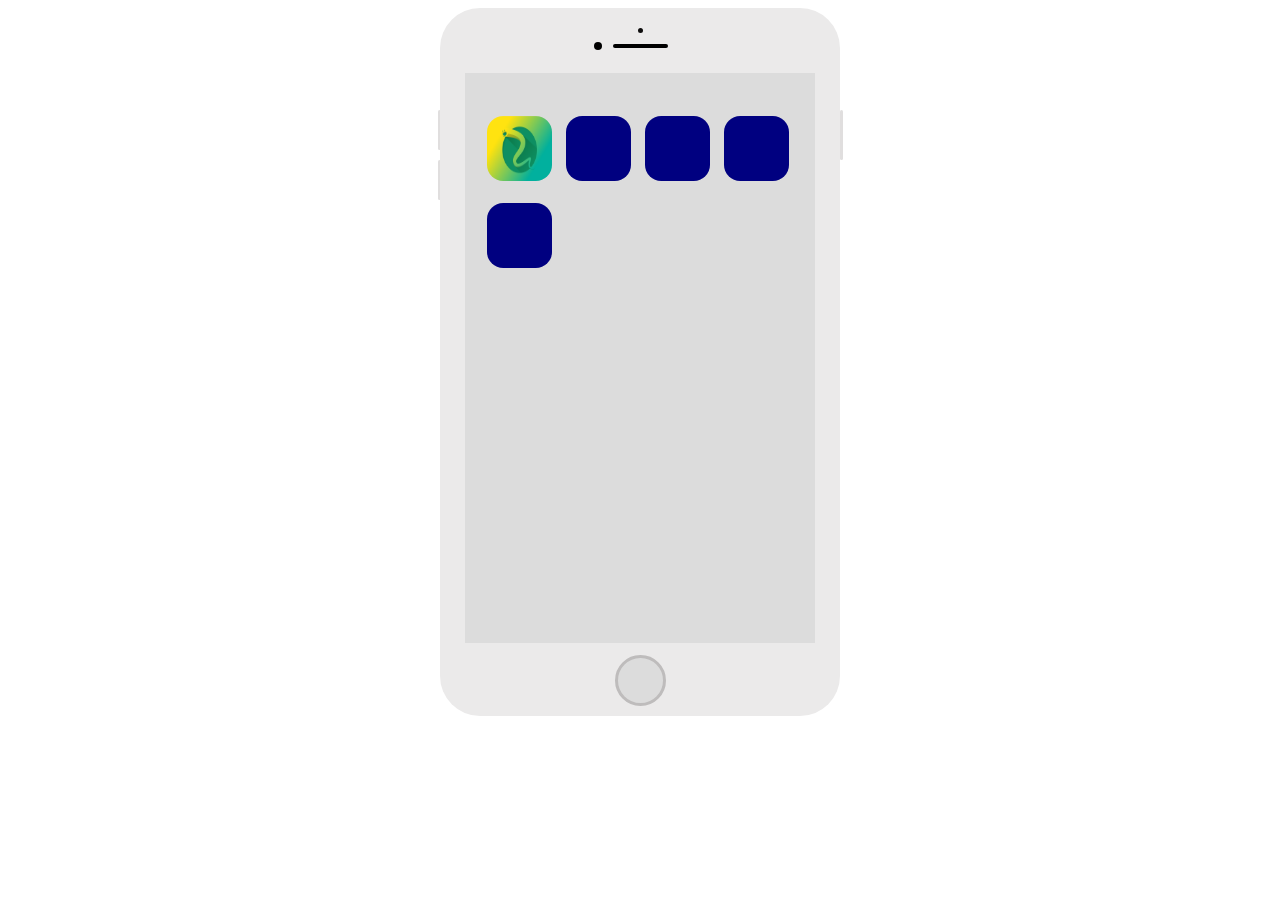
==== index.html @ 65ad2786 "All codeings" ====
<html lang="en">

<head>
    <meta charset="UTF-8">
    <meta name="viewport" content="width=device-width, initial-scale=1.0">
    <link rel="stylesheet" href="main.css">
    <link rel="shortcut icon" href="img/Flag_Admirals_of_the_Blue_Squadron_Royal_Navy.png" />
    <title>jada</title>
</head>

<body>
    <span class="sound-up"></span>
    <span class="sound-down"></span>
    <a href="off.html">
    <span class="off-button"></span>       
    </a>

    <div class="iphone_white">
        <div class="sensor"></div>
        <div class="camera"></div>
        <div class="speaker"></div>
        <div class="screen">
           
            <br>
          
            <span> <a href="snake.html"><img class="icon" src="img/snakeio-icons.png" alt=""></a></span>

            <span>
                <a href="home.html"><img class="icon" src="img/Flag_Admirals_of_the_Blue_Squadron_Royal_Navy.png" alt=""></a>
            </span>
            <span>
                <a href="home.html"><img class="icon" src="img/Flag_Admirals_of_the_Blue_Squadron_Royal_Navy.png" alt=""></a>
            </span>
            <span>
                <a href="home.html"><img class="icon" src="img/Flag_Admirals_of_the_Blue_Squadron_Royal_Navy.png" alt=""></a>
            </span>
            <br><br>
            <span>
                <a href="home.html"><img class="icon" src="img/Flag_Admirals_of_the_Blue_Squadron_Royal_Navy.png" alt=""></a>
            </span>
        </div>
        <a href="index.html">
            <p class="button"> </p>
        </a>

    </div>

</body>

</html>
---- main.css ----
.iphone_white {
    position: relative;
    background: rgb(235, 234, 234);
    border-radius: 40px;
    width: 400px;
    height: 708px;
    margin: 0 auto;
}

.sensor {
    width: 5px;
    height: 5px;
    background: #0e0d0d;
    position: absolute;
    right: 0;
    left: 0;
    margin: 0 auto;
    top: 20px;
    border-radius: 50%;
}

.speaker {
    width: 55px;
    height: 4px;
    background: #000000;
    position: absolute;
    right: 0;
    left: 0;
    margin: 0 auto;
    top: 36px;
    border-radius: 4px;
}


.camera {
    width: 8px;
    height: 8px;
    background: #000000;
    position: absolute;
    right:85;
    left: 0;
    margin: 0 auto;
    top: 33.5px;
    border-radius: 50%;
}

.screen {
    width: 350px;
    height: 570px;
    background: #dcdcdc;
    position: absolute;
    right: 0;
    left: 0;
    margin: 0 auto;
    top: 65px;
}

.screen-off {
    width: 350px;
    height: 570px;
    background: #000000;
    position: absolute;
    right: 0;
    left: 0;
    margin: 0 auto;
    top: 65px;
}

.lockscreen {
    width: 350px;
    height: 570px;
    position: absolute;
    right: 0;
    left: 0;
    margin: 0 auto;
    top: 65px;
}

.button {
    width: 45px;
    height: 45px;
    background: #dcdcdc;
    border: 3px solid rgb(190, 188, 188);
    position: absolute;
    right: 0;
    left: 0;
    margin: 0 auto;
    bottom: 10px;
    border-radius: 50%;
    color: #dcdcdc;
    
}


.off-button{
    width: 3px;
    height: 50px;
    background: rgb(224, 222, 222);
    position: absolute;
    right: 0;
    margin: 0 auto;
    top: 110;
    border-radius: 4px;
    left: 402;

}


.icon {
    position: relative;
    width: 65;
    left: 17;
    top: 25;
    bottom: 15;
    height: 65;
    border-radius: 25%;
    margin: 0 5 0 5;
}

.snake {
    position: absolute;
    right: 0;
    left: 0;
    margin: 0 auto;
    top: 65px;
}



#clock {
    font-family: 'Orbitron', sans-serif;
    color: #ffffff;
    font-size: 56px;
    text-align: center;
    padding-top: 40px;
    padding-bottom: 40px;
    position: relative;
    top: 65;
    
  }

  .lockscreen-container {
    position: relative;
    text-align: center;
    color: white;
  }



  .sound-up{
    width: 3px;
    height: 40px;
    background: rgb(224, 222, 222);
    position: absolute;
    right: 402;
    margin: 0 auto;
    top: 110;
    border-radius: 4px;
    left: 0;

}

.sound-down{
    width: 3px;
    height: 40px;
    background: rgb(224, 222, 222);
    position: absolute;
    right: 402;
    margin: 0 auto;
    top: 160;
    border-radius: 4px;
    left: 0;

}
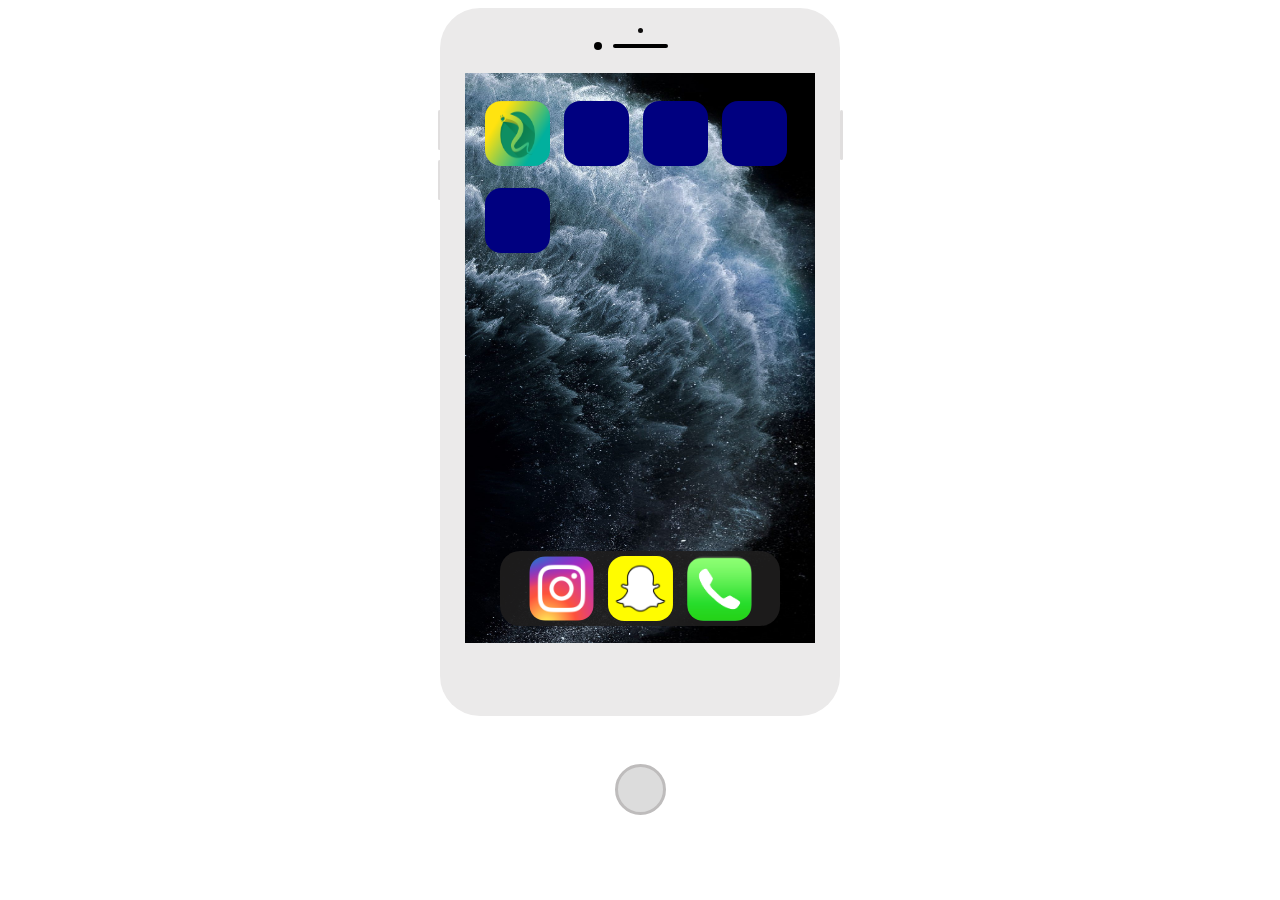
==== commit 047b510f: "Big fucking changed" ====
--- a/index.html
+++ b/index.html
@@ -4,6 +4,7 @@
     <meta charset="UTF-8">
     <meta name="viewport" content="width=device-width, initial-scale=1.0">
     <link rel="stylesheet" href="main.css">
+    <link rel="stylesheet" href="index.css">
     <link rel="shortcut icon" href="img/Flag_Admirals_of_the_Blue_Squadron_Royal_Navy.png" />
     <title>jada</title>
 </head>
@@ -12,36 +13,49 @@
     <span class="sound-up"></span>
     <span class="sound-down"></span>
     <a href="off.html">
-    <span class="off-button"></span>       
+        <span class="off-button"></span>
     </a>
 
     <div class="iphone_white">
         <div class="sensor"></div>
         <div class="camera"></div>
         <div class="speaker"></div>
-        <div class="screen">
-           
-            <br>
-          
-            <span> <a href="snake.html"><img class="icon" src="img/snakeio-icons.png" alt=""></a></span>
+        <div class="backgorund-container">
+            <div class="background"><img src="img/1146081.jpg" alt="" width="350" height="570"></div>
+        </div>
+        <br>
 
-            <span>
+        <span> <a href="snake.html"><img class="icon" src="img/snakeio-icons.png" alt=""></a></span>
+
+        <span>
                 <a href="home.html"><img class="icon" src="img/Flag_Admirals_of_the_Blue_Squadron_Royal_Navy.png" alt=""></a>
             </span>
-            <span>
+        <span>
                 <a href="home.html"><img class="icon" src="img/Flag_Admirals_of_the_Blue_Squadron_Royal_Navy.png" alt=""></a>
             </span>
-            <span>
+        <span>
                 <a href="home.html"><img class="icon" src="img/Flag_Admirals_of_the_Blue_Squadron_Royal_Navy.png" alt=""></a>
             </span>
-            <br><br>
-            <span>
+        <br><br>
+        <span>
                 <a href="home.html"><img class="icon" src="img/Flag_Admirals_of_the_Blue_Squadron_Royal_Navy.png" alt=""></a>
             </span>
-        </div>
-        <a href="index.html">
-            <p class="button"> </p>
-        </a>
+        <div class="bottom-bar"></div>
+        <span>
+                <img class="bottom-bar-icons" src="img/1200px-Instagram_logo_2016.svg.png" alt="">
+            </span>
+        <span>
+                <img class="bottom-bar-icons" src="img/snap-ghost-yellow-300x300-271x271.png" alt="">
+
+            </span>
+        <span>
+                <img class="bottom-bar-icons" src="img/Skjermbilde 2021-01-21 kl. 22.21.59.png" alt="">
+            </span>
+    </div>
+
+    <a href="index.html">
+        <p class="button"> </p>
+    </a>
 
     </div>
 
--- a/main.css
+++ b/main.css
@@ -31,13 +31,12 @@
     border-radius: 4px;
 }
 
-
 .camera {
     width: 8px;
     height: 8px;
     background: #000000;
     position: absolute;
-    right:85;
+    right: 85;
     left: 0;
     margin: 0 auto;
     top: 33.5px;
@@ -66,7 +65,7 @@
     top: 65px;
 }
 
-.lockscreen {
+.background {
     width: 350px;
     height: 570px;
     position: absolute;
@@ -76,23 +75,7 @@
     top: 65px;
 }
 
-.button {
-    width: 45px;
-    height: 45px;
-    background: #dcdcdc;
-    border: 3px solid rgb(190, 188, 188);
-    position: absolute;
-    right: 0;
-    left: 0;
-    margin: 0 auto;
-    bottom: 10px;
-    border-radius: 50%;
-    color: #dcdcdc;
-    
-}
-
-
-.off-button{
+.off-button {
     width: 3px;
     height: 50px;
     background: rgb(224, 222, 222);
@@ -102,19 +85,40 @@
     top: 110;
     border-radius: 4px;
     left: 402;
-
 }
-
 
 .icon {
     position: relative;
     width: 65;
-    left: 17;
-    top: 25;
+    left: 40;
+    top: 75;
     bottom: 15;
     height: 65;
     border-radius: 25%;
     margin: 0 5 0 5;
+}
+
+.bottom-bar-icons {
+    position: relative;
+    width: 65;
+    left: 5;
+    top: 443;
+    height: 65;
+    border-radius: 25%;
+    margin: 0 5 0 5;
+}
+
+.bottom-bar {
+    position: absolute;
+    bottom: 163;
+    margin: 30px;
+    background-color: rgb(31, 30, 30);
+    bottom: 60;
+    opacity: 0.9;
+    width: 280;
+    height: 75;
+    border-radius: 20px;
+    left: 30;
 }
 
 .snake {
@@ -125,8 +129,6 @@
     top: 65px;
 }
 
-
-
 #clock {
     font-family: 'Orbitron', sans-serif;
     color: #ffffff;
@@ -136,18 +138,15 @@
     padding-bottom: 40px;
     position: relative;
     top: 65;
-    
-  }
+}
 
-  .lockscreen-container {
+.background-container {
     position: relative;
     text-align: center;
     color: white;
-  }
+}
 
-
-
-  .sound-up{
+.sound-up {
     width: 3px;
     height: 40px;
     background: rgb(224, 222, 222);
@@ -157,10 +156,9 @@
     top: 110;
     border-radius: 4px;
     left: 0;
-
 }
 
-.sound-down{
+.sound-down {
     width: 3px;
     height: 40px;
     background: rgb(224, 222, 222);
@@ -170,6 +168,4 @@
     top: 160;
     border-radius: 4px;
     left: 0;
-
-}
-
+}--- a/index.css
+++ b/index.css
@@ -0,0 +1,13 @@
+.button {
+    width: 45px;
+    height: 45px;
+    background: #dcdcdc;
+    border: 3px solid rgb(190, 188, 188);
+    position: absolute;
+    right: 0;
+    left: 0;
+    margin: 0 auto;
+    bottom: 85px;
+    border-radius: 50%;
+    color: #dcdcdc;
+}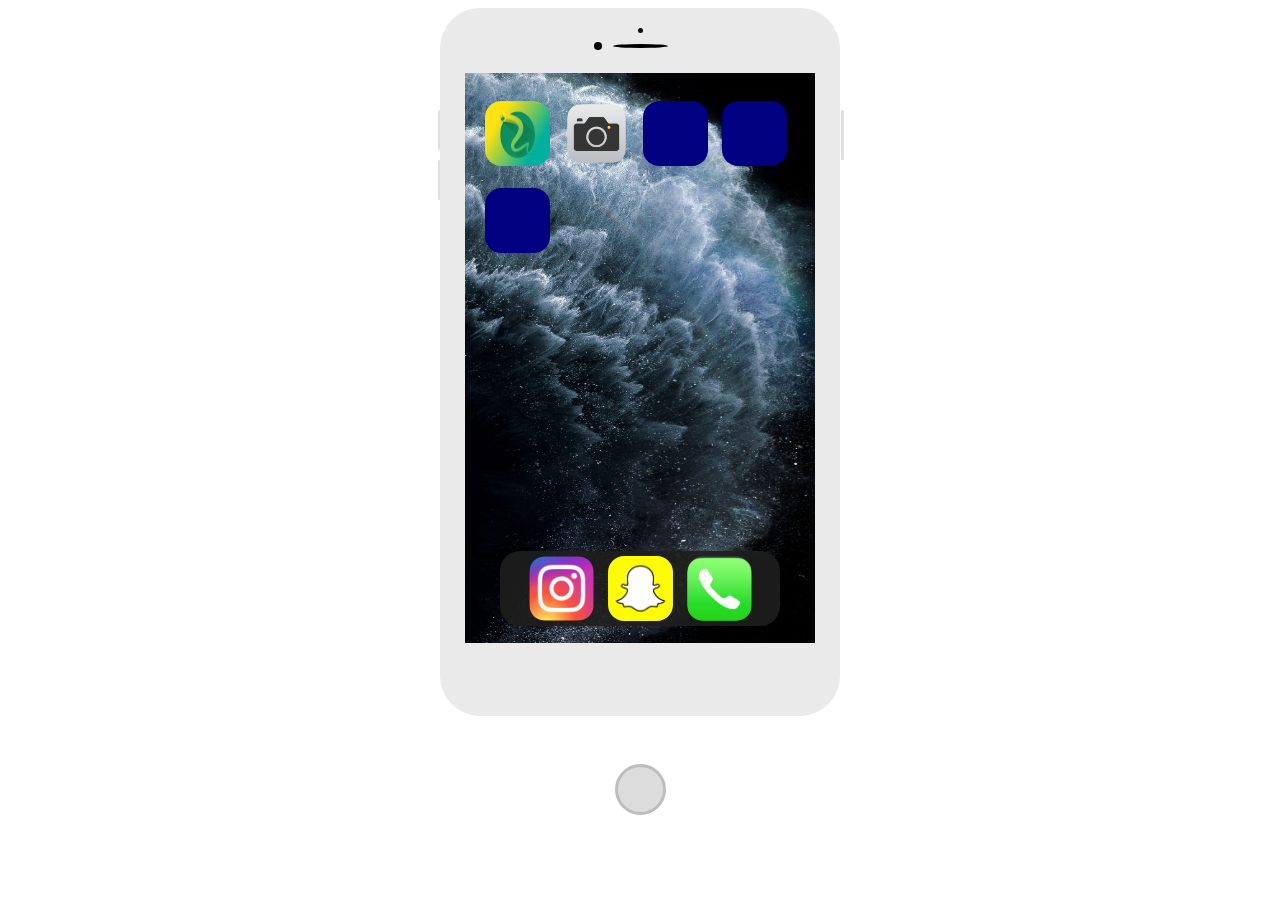
==== commit e7ed3d9c: "lagt til passscode" ====
--- a/index.html
+++ b/index.html
@@ -28,7 +28,7 @@
         <span> <a href="snake.html"><img class="icon" src="img/snakeio-icons.png" alt=""></a></span>
 
         <span>
-                <a href="home.html"><img class="icon" src="img/Flag_Admirals_of_the_Blue_Squadron_Royal_Navy.png" alt=""></a>
+                <a href="camera.html"><img class="icon" src="img/apple-camera-493147.webp" alt=""></a>
             </span>
         <span>
                 <a href="home.html"><img class="icon" src="img/Flag_Admirals_of_the_Blue_Squadron_Royal_Navy.png" alt=""></a>
--- a/main.css
+++ b/main.css
@@ -1,171 +1,498 @@
-.iphone_white {
-    position: relative;
-    background: rgb(235, 234, 234);
-    border-radius: 40px;
-    width: 400px;
-    height: 708px;
-    margin: 0 auto;
-}
-
-.sensor {
-    width: 5px;
-    height: 5px;
-    background: #0e0d0d;
-    position: absolute;
-    right: 0;
-    left: 0;
-    margin: 0 auto;
-    top: 20px;
-    border-radius: 50%;
-}
-
-.speaker {
-    width: 55px;
-    height: 4px;
-    background: #000000;
-    position: absolute;
-    right: 0;
-    left: 0;
-    margin: 0 auto;
-    top: 36px;
-    border-radius: 4px;
-}
-
-.camera {
-    width: 8px;
-    height: 8px;
-    background: #000000;
-    position: absolute;
-    right: 85;
-    left: 0;
-    margin: 0 auto;
-    top: 33.5px;
-    border-radius: 50%;
-}
-
-.screen {
-    width: 350px;
-    height: 570px;
-    background: #dcdcdc;
-    position: absolute;
-    right: 0;
-    left: 0;
-    margin: 0 auto;
-    top: 65px;
-}
-
-.screen-off {
-    width: 350px;
-    height: 570px;
-    background: #000000;
-    position: absolute;
-    right: 0;
-    left: 0;
-    margin: 0 auto;
-    top: 65px;
-}
-
-.background {
-    width: 350px;
-    height: 570px;
-    position: absolute;
-    right: 0;
-    left: 0;
-    margin: 0 auto;
-    top: 65px;
-}
-
-.off-button {
-    width: 3px;
-    height: 50px;
-    background: rgb(224, 222, 222);
-    position: absolute;
-    right: 0;
-    margin: 0 auto;
-    top: 110;
-    border-radius: 4px;
-    left: 402;
-}
-
-.icon {
-    position: relative;
-    width: 65;
-    left: 40;
-    top: 75;
-    bottom: 15;
-    height: 65;
-    border-radius: 25%;
-    margin: 0 5 0 5;
-}
-
-.bottom-bar-icons {
-    position: relative;
-    width: 65;
-    left: 5;
-    top: 443;
-    height: 65;
-    border-radius: 25%;
-    margin: 0 5 0 5;
-}
-
-.bottom-bar {
-    position: absolute;
-    bottom: 163;
-    margin: 30px;
-    background-color: rgb(31, 30, 30);
-    bottom: 60;
-    opacity: 0.9;
-    width: 280;
-    height: 75;
-    border-radius: 20px;
-    left: 30;
-}
-
-.snake {
-    position: absolute;
-    right: 0;
-    left: 0;
-    margin: 0 auto;
-    top: 65px;
-}
-
-#clock {
-    font-family: 'Orbitron', sans-serif;
-    color: #ffffff;
-    font-size: 56px;
-    text-align: center;
-    padding-top: 40px;
-    padding-bottom: 40px;
-    position: relative;
-    top: 65;
-}
-
-.background-container {
-    position: relative;
-    text-align: center;
-    color: white;
-}
-
-.sound-up {
-    width: 3px;
-    height: 40px;
-    background: rgb(224, 222, 222);
-    position: absolute;
-    right: 402;
-    margin: 0 auto;
-    top: 110;
-    border-radius: 4px;
-    left: 0;
-}
-
-.sound-down {
-    width: 3px;
-    height: 40px;
-    background: rgb(224, 222, 222);
-    position: absolute;
-    right: 402;
-    margin: 0 auto;
-    top: 160;
-    border-radius: 4px;
-    left: 0;
-}+        a {
+            text-decoration: none;
+        }
+        
+        .iphone_white {
+            position: relative;
+            background: rgb(235, 234, 234);
+            border-radius: 40px;
+            width: 400px;
+            height: 708px;
+            margin: 0 auto;
+        }
+        
+        .sensor {
+            width: 5px;
+            height: 5px;
+            background: #0e0d0d;
+            position: absolute;
+            right: 0;
+            left: 0;
+            margin: 0 auto;
+            top: 20px;
+            border-radius: 50%;
+        }
+        
+        .speaker {
+            width: 55px;
+            height: 4px;
+            background: #000000;
+            position: absolute;
+            right: 0;
+            left: 0;
+            margin: 0 auto;
+            top: 36px;
+            border-radius: 50%;
+        }
+        
+        .camera {
+            width: 8px;
+            height: 8px;
+            background: #000000;
+            position: absolute;
+            right: 85;
+            left: 0;
+            margin: 0 auto;
+            top: 33.5px;
+            border-radius: 50%;
+        }
+        
+        .screen {
+            width: 350px;
+            height: 570px;
+            background: #dcdcdc;
+            position: absolute;
+            right: 0;
+            left: 0;
+            margin: 0 auto;
+            top: 65px;
+        }
+        
+        .screen-off {
+            width: 350px;
+            height: 570px;
+            background: #000000;
+            position: absolute;
+            right: 0;
+            left: 0;
+            margin: 0 auto;
+            top: 65px;
+        }
+        
+        .background {
+            width: 350px;
+            height: 570px;
+            position: absolute;
+            right: 0;
+            left: 0;
+            margin: 0 auto;
+            top: 65px;
+        }
+        
+        .off-button {
+            width: 3px;
+            height: 50px;
+            background: rgb(224, 222, 222);
+            position: absolute;
+            right: 0;
+            margin: 0 auto;
+            top: 110;
+            border-radius: 4px;
+            left: 404;
+        }
+        
+        .icon {
+            position: relative;
+            width: 65;
+            left: 40;
+            top: 75;
+            bottom: 15;
+            height: 65;
+            border-radius: 25%;
+            margin: 0 5 0 5;
+        }
+        
+        .bottom-bar-icons {
+            position: relative;
+            width: 65;
+            left: 5;
+            top: 443;
+            height: 65;
+            border-radius: 25%;
+            margin: 0 5 0 5;
+        }
+        
+        .bottom-bar {
+            position: absolute;
+            bottom: 163;
+            margin: 30px;
+            background-color: rgb(31, 30, 30);
+            bottom: 60;
+            opacity: 0.9;
+            width: 280;
+            height: 75;
+            border-radius: 20px;
+            left: 30;
+        }
+        
+        .snake {
+            position: absolute;
+            right: 0;
+            left: 0;
+            margin: 0 auto;
+            top: 65px;
+        }
+        
+        #clock {
+            font-family: 'Orbitron', sans-serif;
+            color: #ffffff;
+            font-size: 56px;
+            text-align: center;
+            padding-top: 40px;
+            padding-bottom: 40px;
+            position: relative;
+            top: 65;
+        }
+        
+        .background-container {
+            position: relative;
+            text-align: center;
+            color: white;
+        }
+        
+        .sound-up {
+            width: 3px;
+            height: 40px;
+            background: rgb(224, 222, 222);
+            position: absolute;
+            right: 402;
+            margin: 0 auto;
+            top: 110;
+            border-radius: 4px;
+            left: 0;
+        }
+        
+        .sound-down {
+            width: 3px;
+            height: 40px;
+            background: rgb(224, 222, 222);
+            position: absolute;
+            right: 402;
+            margin: 0 auto;
+            top: 160;
+            border-radius: 4px;
+            left: 0;
+        }
+        
+        #container {
+            width: 350px;
+            height: 570px;
+            position: absolute;
+            right: 0;
+            left: 0;
+            margin: 0 auto;
+            top: 65px;
+        }
+        
+        #videoElement {
+            width: 350px;
+            height: 570px;
+            background-color: #666;
+        }
+        
+        .password-screen {
+            position: relative;
+            height: 570;
+            width: 350;
+            background-color: rgb(29, 27, 27);
+            right: 0;
+            left: 0;
+            margin: 0 auto;
+            top: 65px;
+        }
+        
+        .enter-passcode {
+            font-size: 20px;
+            position: absolute;
+            color: white;
+            top: 100;
+            text-align: center;
+            right: 0;
+            left: 0;
+        }
+        
+        .passcode-dots-1 {
+            width: 0.2cm;
+            height: 0.2cm;
+            background: rgb(29, 7, 27);
+            position: absolute;
+            right: 90;
+            left: 0;
+            margin: 0 auto;
+            bottom: 0px;
+            top: 150;
+            border-radius: 50%;
+            border: solid 2px white;
+        }
+        
+        .passcode-dots-1-filled {
+            width: 0.2cm;
+            height: 0.2cm;
+            background: white;
+            position: absolute;
+            right: 90;
+            left: 0;
+            margin: 0 auto;
+            bottom: 0px;
+            top: 150;
+            border-radius: 50%;
+            border: solid 2px white;
+        }
+        
+        .passcode-dots-2 {
+            width: 0.2cm;
+            height: 0.2cm;
+            background: rgb(29, 7, 27);
+            position: absolute;
+            right: 30;
+            left: 0;
+            margin: 0 auto;
+            bottom: 0px;
+            top: 150;
+            border-radius: 50%;
+            border: solid 2px white;
+        }
+        
+        .passcode-dots-2-filled {
+            width: 0.2cm;
+            height: 0.2cm;
+            background: white;
+            position: absolute;
+            right: 30;
+            left: 0;
+            margin: 0 auto;
+            bottom: 0px;
+            top: 150;
+            border-radius: 50%;
+            border: solid 2px white;
+        }
+        
+        .passcode-dots-3 {
+            width: 0.2cm;
+            height: 0.2cm;
+            background: rgb(29, 7, 27);
+            position: absolute;
+            right: 0;
+            left: 30;
+            margin: 0 auto;
+            bottom: 0px;
+            top: 150;
+            border-radius: 50%;
+            border: solid 2px white;
+        }
+        
+        .passcode-dots-3-filled {
+            width: 0.2cm;
+            height: 0.2cm;
+            background: white;
+            position: absolute;
+            right: 0;
+            left: 30;
+            margin: 0 auto;
+            bottom: 0px;
+            top: 150;
+            border-radius: 50%;
+            border: solid 2px white;
+        }
+        
+        .passcode-dots-4 {
+            width: 0.2cm;
+            height: 0.2cm;
+            background: rgb(29, 7, 27);
+            position: absolute;
+            right: 0;
+            left: 90;
+            margin: 0 auto;
+            bottom: 0px;
+            top: 150;
+            border-radius: 50%;
+            border: solid 2px white;
+        }
+        
+        .password-letter-1 {
+            width: 65px;
+            font-size: 45px;
+            line-height: 1.4;
+            height: 65px;
+            background: #494545;
+            position: absolute;
+            right: 180;
+            text-align: center;
+            left: 0;
+            margin: 0 auto;
+            bottom: 0px;
+            top: 200;
+            border-radius: 50%;
+            color: #dcdcdc;
+        }
+        
+        .password-letter-2 {
+            width: 65px;
+            font-size: 45px;
+            line-height: 1.4;
+            height: 65px;
+            background: #494545;
+            position: absolute;
+            right: 0;
+            text-align: center;
+            left: 0;
+            margin: 0 auto;
+            bottom: 0px;
+            top: 200;
+            border-radius: 50%;
+            color: #dcdcdc;
+        }
+        
+        .password-letter-3 {
+            width: 65px;
+            font-size: 45px;
+            line-height: 1.4;
+            height: 65px;
+            background: #494545;
+            position: absolute;
+            right: 0;
+            text-align: center;
+            left: 180;
+            margin: 0 auto;
+            bottom: 0px;
+            top: 200;
+            border-radius: 50%;
+            color: #dcdcdc;
+        }
+        
+        .password-letter-4 {
+            width: 65px;
+            font-size: 45px;
+            line-height: 1.4;
+            height: 65px;
+            background: #494545;
+            position: absolute;
+            right: 180;
+            text-align: center;
+            left: 0;
+            margin: 0 auto;
+            bottom: 0px;
+            top: 280;
+            border-radius: 50%;
+            color: #dcdcdc;
+        }
+        
+        .password-letter-5 {
+            width: 65px;
+            font-size: 45px;
+            line-height: 1.4;
+            height: 65px;
+            background: #494545;
+            position: absolute;
+            right: 0;
+            text-align: center;
+            left: 0;
+            margin: 0 auto;
+            bottom: 0px;
+            top: 280;
+            border-radius: 50%;
+            color: #dcdcdc;
+        }
+        
+        .password-letter-6 {
+            width: 65px;
+            font-size: 45px;
+            line-height: 1.4;
+            height: 65px;
+            background: #494545;
+            position: absolute;
+            right: 0;
+            text-align: center;
+            left: 180;
+            margin: 0 auto;
+            bottom: 0px;
+            top: 280;
+            border-radius: 50%;
+            color: #dcdcdc;
+        }
+        
+        .password-letter-7 {
+            width: 65px;
+            font-size: 45px;
+            line-height: 1.4;
+            height: 65px;
+            background: #494545;
+            position: absolute;
+            right: 180;
+            text-align: center;
+            left: 0;
+            margin: 0 auto;
+            bottom: 0px;
+            top: 360;
+            border-radius: 50%;
+            color: #dcdcdc;
+        }
+        
+        .password-letter-8 {
+            width: 65px;
+            font-size: 45px;
+            line-height: 1.4;
+            height: 65px;
+            background: #494545;
+            position: absolute;
+            right: 0;
+            text-align: center;
+            left: 0;
+            margin: 0 auto;
+            bottom: 0px;
+            top: 360;
+            border-radius: 50%;
+            color: #dcdcdc;
+        }
+        
+        .password-letter-9 {
+            width: 65px;
+            font-size: 45px;
+            line-height: 1.4;
+            height: 65px;
+            background: #494545;
+            position: absolute;
+            right: 0;
+            text-align: center;
+            left: 180;
+            margin: 0 auto;
+            bottom: 0px;
+            top: 360;
+            border-radius: 50%;
+            color: #dcdcdc;
+        }
+        
+        .password-letter-0 {
+            width: 65px;
+            font-size: 45px;
+            line-height: 1.4;
+            height: 65px;
+            background: #494545;
+            position: absolute;
+            right: 0;
+            text-align: center;
+            left: 0;
+            margin: 0 auto;
+            bottom: 0px;
+            top: 440;
+            border-radius: 50%;
+            color: #dcdcdc;
+        }
+        
+        .cancel {
+            font-size: 15px;
+            position: absolute;
+            color: white;
+            top: 530;
+            text-align: center;
+            right: 45;
+        }
+        
+        .emergency {
+            font-size: 15px;
+            position: absolute;
+            color: white;
+            top: 530;
+            text-align: center;
+            left: 40;
+        }